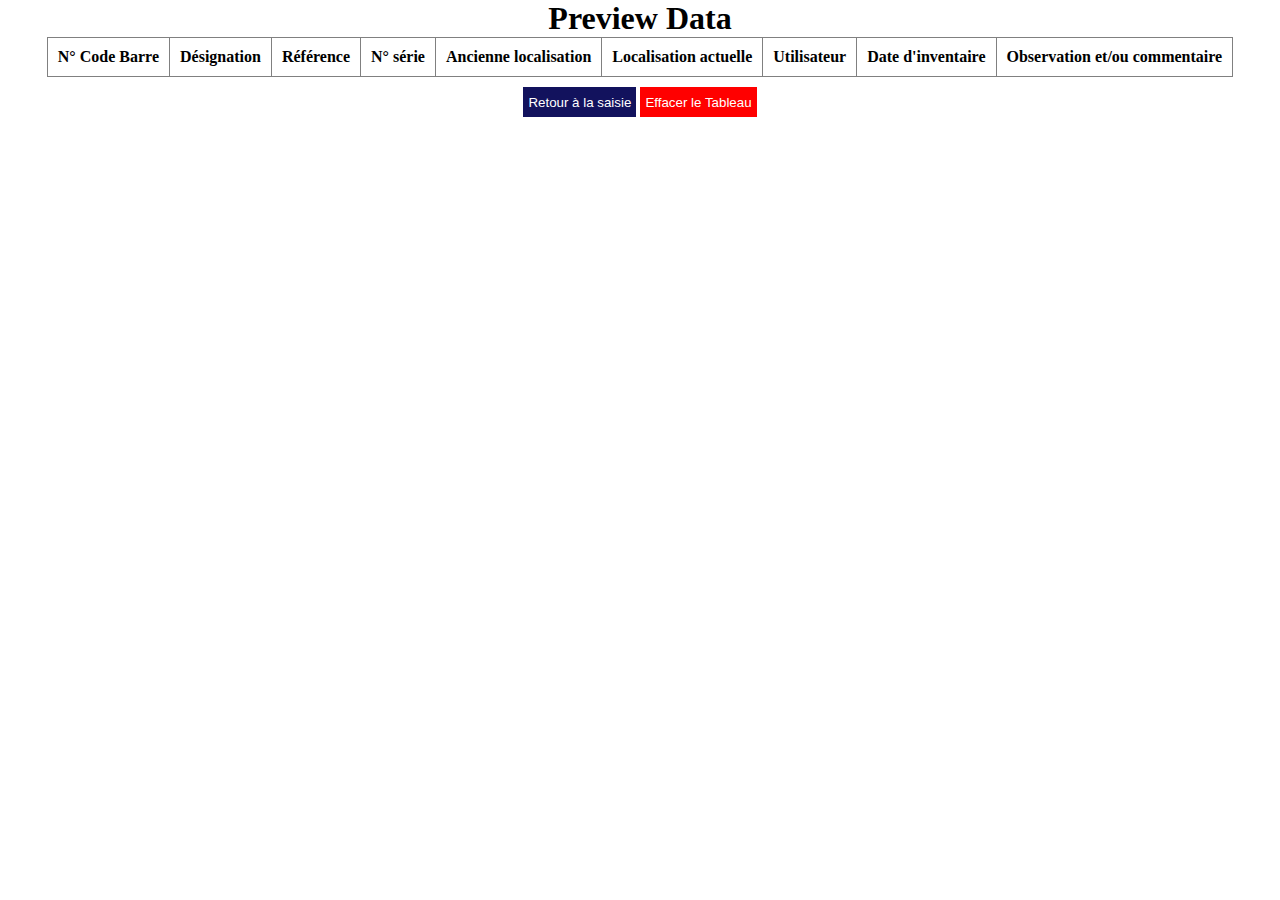
==== preview.html @ 6fdb2659 "first commit" ====
<!DOCTYPE html>
<html lang="en">
<head>
    <meta charset="UTF-8">
    <meta name="viewport" content="width=device-width, initial-scale=1.0">
    <title>Preview Data</title>
    <link href="preview.css" rel="stylesheet">
</head>
<body>
    <h1>Preview Data</h1>
    <table id="dataTable" border="1">
        <thead>
            <!-- Header will be dynamically inserted here -->
        </thead>
        <tbody>
            <!-- Rows will be inserted here -->
        </tbody>
    </table>
    <div>
        <button class="back"><a href="index.html">Retour à la saisie</a></button>
        <button id="clearButton">Effacer le Tableau</button>
    </div>

    <script>
        // Array containing the names of the inputs
        const inputNames = [
            'N° Code Barre', 
            'Désignation', 
            'Référence', 
            'N° série', 
            'Ancienne localisation', 
            'Localisation actuelle', 
            'Utilisateur', 
            'Date d\'inventaire', 
            'Observation et/ou commentaire'
        ];

        // Function to create the table header
        function createTableHeader() {
            const thead = document.querySelector('#dataTable thead');
            const headerRow = document.createElement('tr');

            inputNames.forEach(name => {
                const th = document.createElement('th');
                th.textContent = name;
                headerRow.appendChild(th);
            });

            thead.appendChild(headerRow);
        }

        const dataList = JSON.parse(localStorage.getItem('dataList')) || [];
        const tableBody = document.getElementById('dataTable').getElementsByTagName('tbody')[0];

        function renderTable() {
            tableBody.innerHTML = ''; // Clear the table body
            dataList.slice(1).forEach(row => { // Skip header row
                const newRow = tableBody.insertRow();
                row.forEach(cellData => {
                    const newCell = newRow.insertCell();
                    newCell.textContent = cellData;
                });
            });
        }

        document.getElementById('clearButton').addEventListener('click', () => {
            localStorage.removeItem('dataList');
            dataList.length = 0; // Clear the array
            renderTable(); // Re-render the table
        });

        // Create the table header on initial load
        createTableHeader();

        // Initial render
        renderTable();
    </script>
</body>
</html>
---- preview.css ----
*{
    margin: 0;
    padding: 0;
    box-sizing: border-box;
}

body{
    min-height: 100vh;
    display: flex;
    flex-direction: column;
    justify-content: flex-start;
    align-items: center;
    flex-wrap: wrap;
}

table{
    border-collapse: collapse;
}

th{
    padding: 10px;
}
td{
    padding: 5px;
}


button a{
    text-decoration: none;
    color: white;
}

.back{
    background-color: rgb(18, 18, 93);

}

#clearButton{
    background-color: red;
    color: white;
    
}
button{
    height: 30px;
    margin-top: 10px;
    padding: 5px;
    border: none;
    cursor: pointer;

}
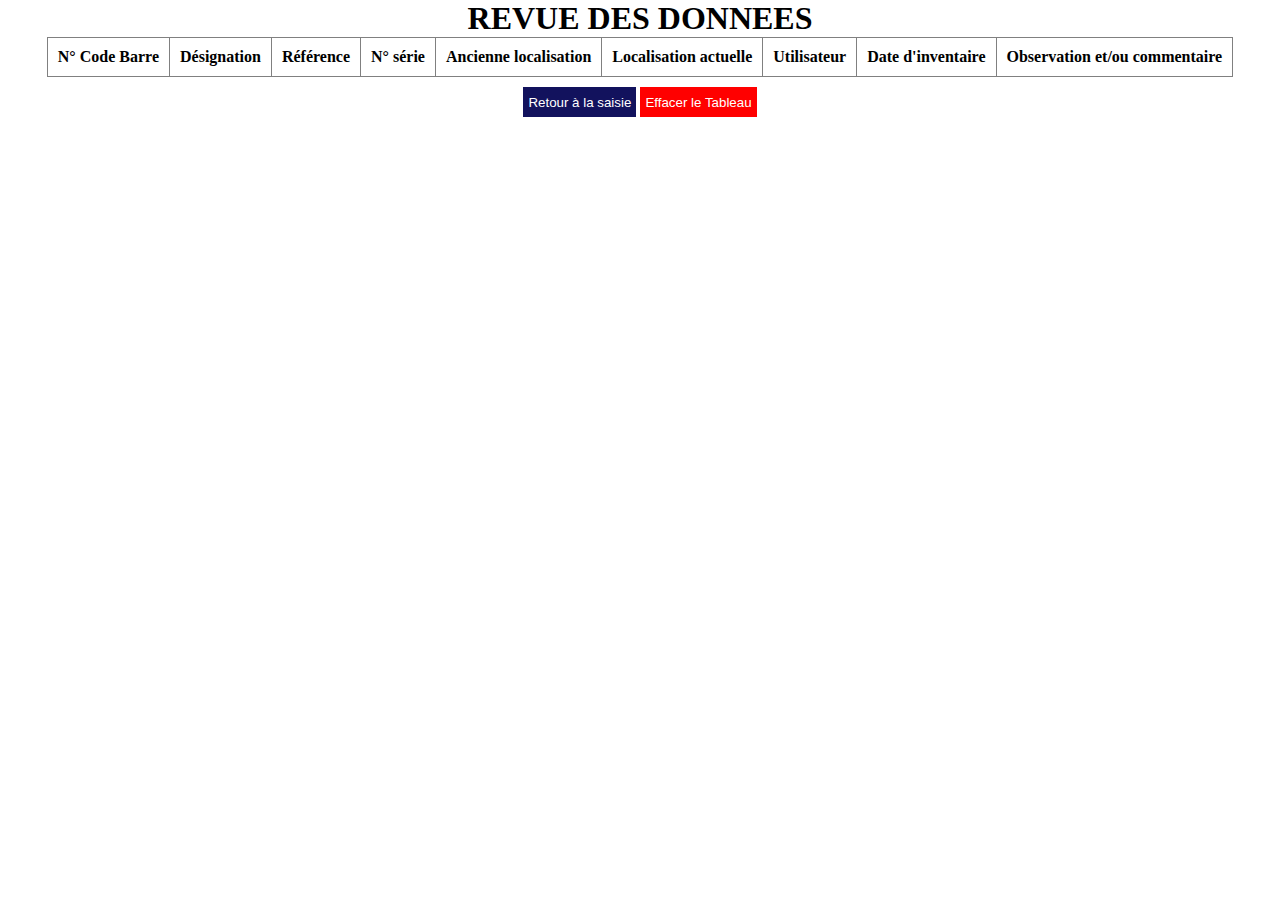
==== commit 44457565: "lang modified" ====
--- a/preview.html
+++ b/preview.html
@@ -1,5 +1,5 @@
 <!DOCTYPE html>
-<html lang="en">
+<html lang="fr">
 <head>
     <meta charset="UTF-8">
     <meta name="viewport" content="width=device-width, initial-scale=1.0">
@@ -7,7 +7,7 @@
     <link href="preview.css" rel="stylesheet">
 </head>
 <body>
-    <h1>Preview Data</h1>
+    <h1>REVUE DES DONNEES</h1>
     <table id="dataTable" border="1">
         <thead>
             <!-- Header will be dynamically inserted here -->
